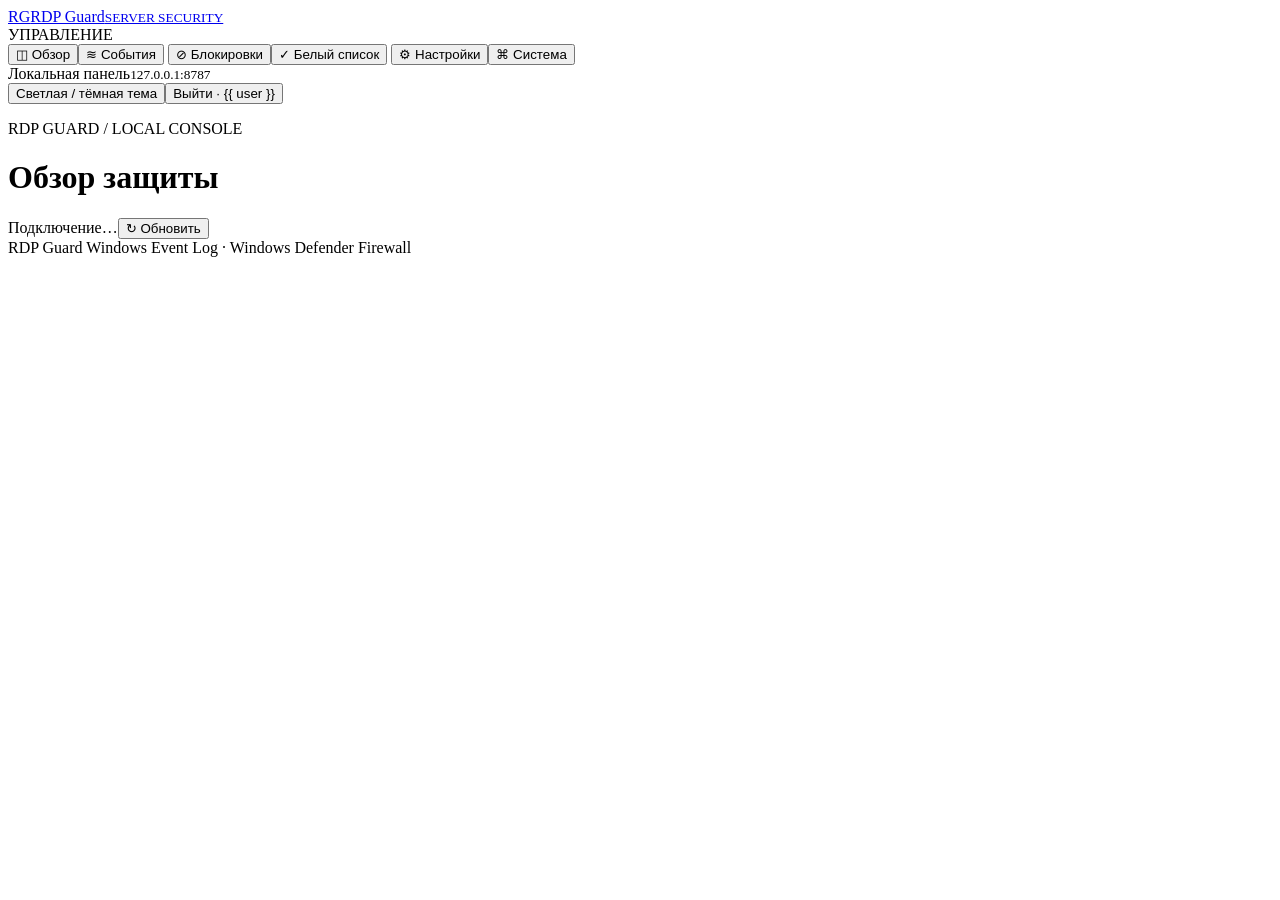
==== src/rdp_guard/web/templates/index.html @ 61aefea6 "Implement RDP Guard services, security policy, local console and Windows release pipeline" ====
<!doctype html>
<html lang="ru" data-theme="dark"><head><meta charset="utf-8"><meta name="viewport" content="width=device-width,initial-scale=1">
<title>RDP Guard · Панель защиты</title><link rel="stylesheet" href="/static/style.css"><script src="/static/app.js" defer></script></head>
<body><aside class="sidebar"><a class="brand" href="/"><span class="brand-mark">RG</span><span>RDP Guard<small>SERVER SECURITY</small></span></a>
<div class="nav-label">УПРАВЛЕНИЕ</div><nav aria-label="Главная навигация">
<button data-view="dashboard" class="selected"><span>◫</span> Обзор</button><button data-view="events"><span>≋</span> События</button>
<button data-view="blocks"><span>⊘</span> Блокировки</button><button data-view="whitelist"><span>✓</span> Белый список</button>
<button data-view="settings"><span>⚙</span> Настройки</button><button data-view="system"><span>⌘</span> Система</button></nav>
<div class="sidebar-bottom"><div class="local-note"><span class="dot"></span> Локальная панель<small>127.0.0.1:8787</small></div>
<button id="theme" class="quiet">Светлая / тёмная тема</button><button id="logout" class="quiet">Выйти · {{ user }}</button></div></aside>
<div class="workspace"><header><div><p class="eyebrow">RDP GUARD / LOCAL CONSOLE</p><h1 id="title">Обзор защиты</h1></div>
<div class="header-actions"><span id="connection" class="muted">Подключение…</span><button id="refresh" class="quiet">↻ Обновить</button></div></header>
<div id="notice" role="status" hidden></div><main id="content" aria-live="polite"></main>
<footer>RDP Guard <span id="version"></span><span>Windows Event Log · Windows Defender Firewall</span></footer></div>
<dialog id="modal"><form id="modal-form"><div class="dialog-head"><h2 id="modal-title"></h2><button type="button" id="close-modal" class="quiet" aria-label="Закрыть">✕</button></div>
<div id="modal-body"></div><p id="modal-error" role="alert"></p><div class="dialog-actions"><button type="button" id="cancel-modal" class="quiet">Отмена</button><button type="submit" class="primary">Подтвердить</button></div></form></dialog>
</body></html>
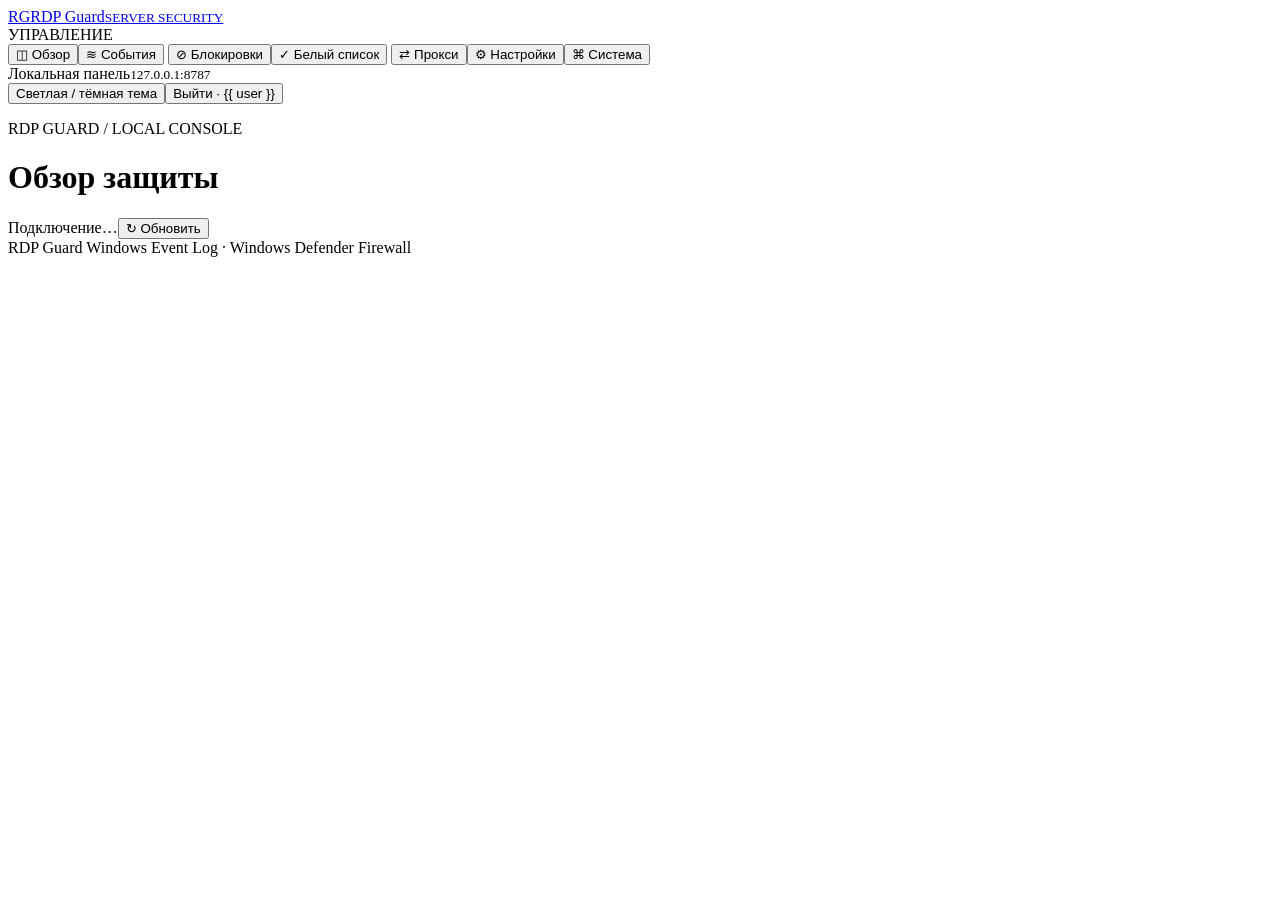
==== commit e532f184: "Add experimental NPM proxy agent with authenticated evidence and scoped leases" ====
--- a/src/rdp_guard/web/templates/index.html
+++ b/src/rdp_guard/web/templates/index.html
@@ -5,7 +5,7 @@
 <div class="nav-label">УПРАВЛЕНИЕ</div><nav aria-label="Главная навигация">
 <button data-view="dashboard" class="selected"><span>◫</span> Обзор</button><button data-view="events"><span>≋</span> События</button>
 <button data-view="blocks"><span>⊘</span> Блокировки</button><button data-view="whitelist"><span>✓</span> Белый список</button>
-<button data-view="settings"><span>⚙</span> Настройки</button><button data-view="system"><span>⌘</span> Система</button></nav>
+<button data-view="proxy"><span>⇄</span> Прокси</button><button data-view="settings"><span>⚙</span> Настройки</button><button data-view="system"><span>⌘</span> Система</button></nav>
 <div class="sidebar-bottom"><div class="local-note"><span class="dot"></span> Локальная панель<small>127.0.0.1:8787</small></div>
 <button id="theme" class="quiet">Светлая / тёмная тема</button><button id="logout" class="quiet">Выйти · {{ user }}</button></div></aside>
 <div class="workspace"><header><div><p class="eyebrow">RDP GUARD / LOCAL CONSOLE</p><h1 id="title">Обзор защиты</h1></div>
